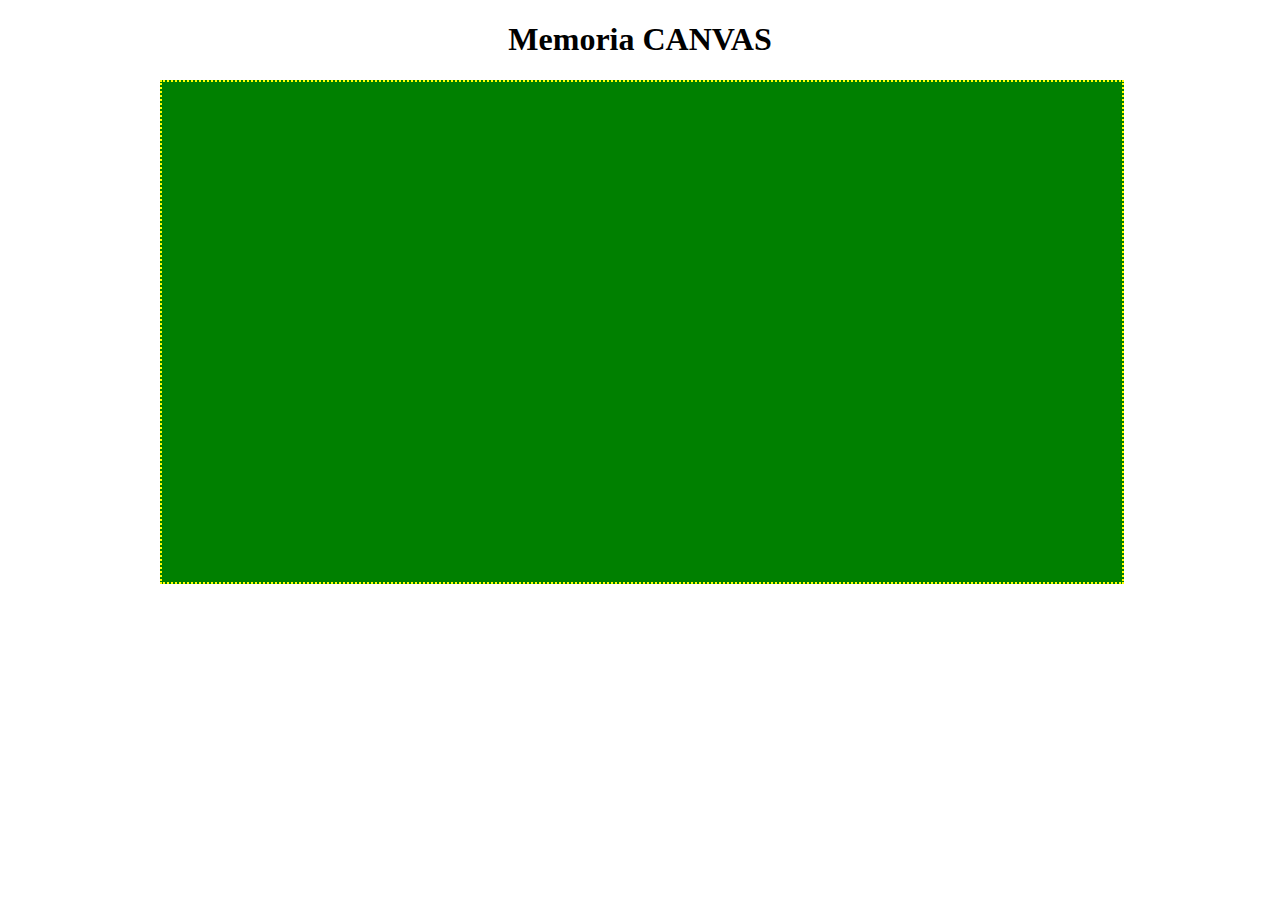
==== canvasMemoria02.html @ acf70ebf "creation canvasMemoria02" ====
<!doctype html>
<html>
<head>
<meta charset="UTF-8">
<title>CANVAS 01</title>
<style>
body{
	width:960px;
	margin:0 auto;
}
h1{
	text-align:center;
}
#miCanvas{
	border:dotted 2px yellow;
	background:green;	
}
</style>
<script>
/*** Variables ****/
    var ctx, canvas;
    var colorAtras = "blue";
    
    
    
    
    
    /****FUNCIONES ****/
    function Carta(x, y, ancho, largo, info ){
        this.x = x;
        this.y = y;
        this.ancho = ancho;
        this.largo = largo;
        this.info = info;
        this.dibujo = dibujaCarta;
    }

function dibujaCarta () {
    ctx,fillStyle = colorAtras;
    ctx.fillRect(this.x, this.y, this.ancho, this.largo);


}


window.onload = function(){
	canvas = document.getElementById("miCanvas");
	if(canvas && canvas.getContext){
		ctx = canvas.getContext("2d");
		if(ctx){
			 
		} else {
			alert("Error al crear tu contexto");	
		}
	}
}
</script>
</head>

<body>
<h1>Memoria CANVAS</h1>
<canvas id="miCanvas" width="960px" height="500px">
Tu navegador no soporta CANVAS
</canvas>
</body>
</html>
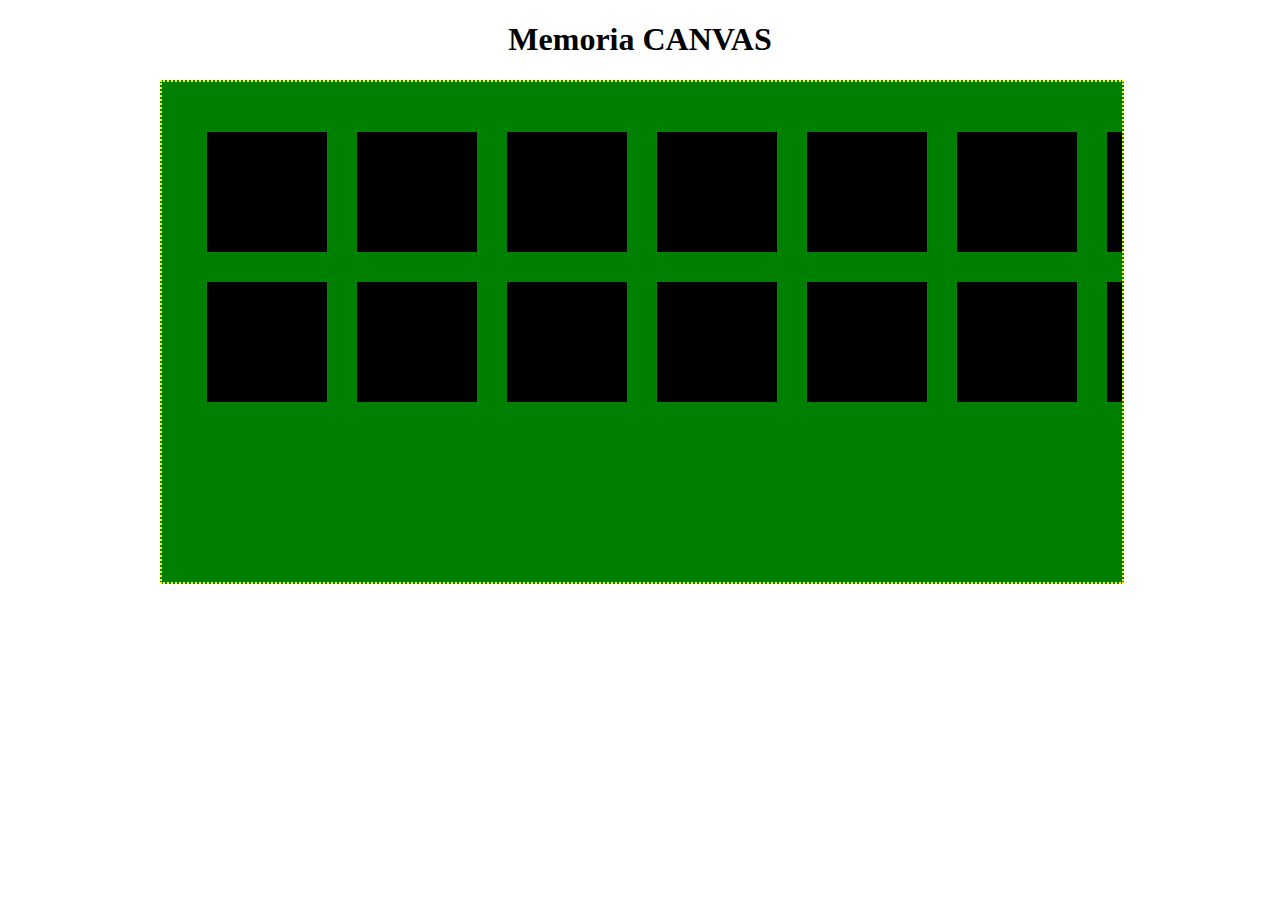
==== commit b7aa5570: "End Canvas Memoria02" ====
--- a/canvasMemoria02.html
+++ b/canvasMemoria02.html
@@ -20,6 +20,14 @@
 /*** Variables ****/
     var ctx, canvas;
     var colorAtras = "blue";
+    var inicioX = 45;
+    var inicioY = 50;
+    var cartaMargen = 30;
+    var cartaLon = 30;
+    var cartaAncho = cartaLon * 4;
+    var cartaLargo = cartaLon * 4;
+    var cartas_array = new Array();
+
     
     
     
@@ -32,7 +40,7 @@
         this.ancho = ancho;
         this.largo = largo;
         this.info = info;
-        this.dibujo = dibujaCarta;
+        this.dibuja = dibujaCarta;
     }
 
 function dibujaCarta () {
@@ -43,12 +51,38 @@
 }
 
 
+function tablero(){
+    var i;
+    var carta;
+    var x = inicioX;
+    var y = inicioY;
+
+    for(i=0; i<9; i++){
+        carta = new Carta(x, y, cartaAncho, cartaLargo, i);
+        cartas_array.push(carta);
+        carta.dibuja();
+
+        //Creamos la segunda carta
+        carta = new Carta(x, y+cartaAncho+cartaMargen, cartaAncho, cartaLargo, i);
+        cartas_array.push(carta);
+        carta.dibuja();
+
+        //Aumentamos el valor de x
+        x += cartaAncho + cartaMargen;
+
+    }
+
+}
+
+
+/***TO DO  ***/
+
 window.onload = function(){
 	canvas = document.getElementById("miCanvas");
 	if(canvas && canvas.getContext){
 		ctx = canvas.getContext("2d");
 		if(ctx){
-			 
+			 tablero();
 		} else {
 			alert("Error al crear tu contexto");	
 		}
